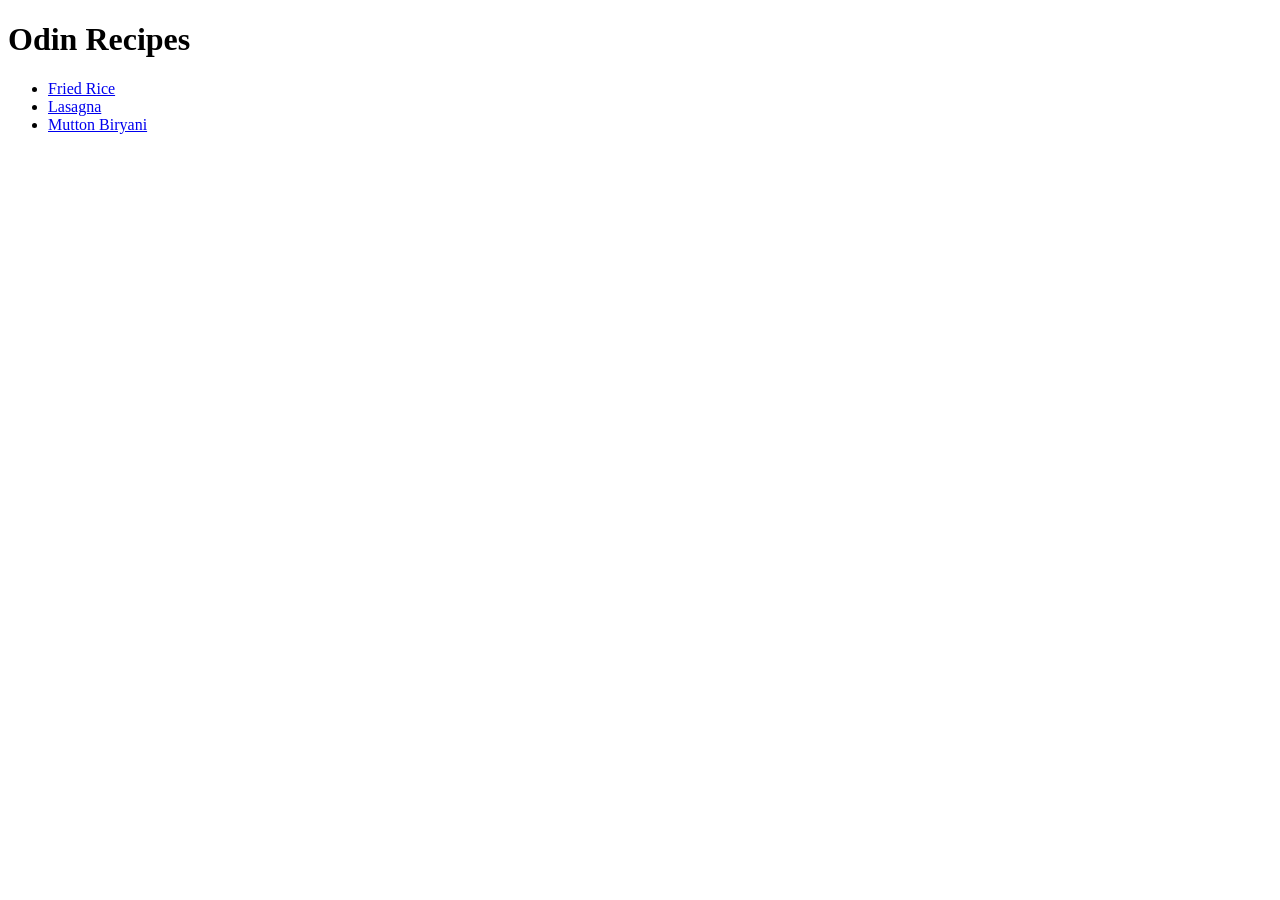
==== index.html @ 6dab1381 "Simple recipe website made using html" ====
<!DOCTYPE html>
<html lang="en">
<head>
    <meta charset="UTF-8">
    <meta name="viewport" content="width=device-width, initial-scale=1.0">
    <title>Document</title>
</head>
<body>
    <h1>Odin Recipes</h1>
    <ul>
        <li><a href="recipes/fried rice.html">Fried Rice</a></li>
        <li><a href="recipes/lasagna.html">Lasagna</a></li>
        <li><a href="recipes/mutton biryani.html">Mutton Biryani</a></li>
    </ul>
</body>
</html>
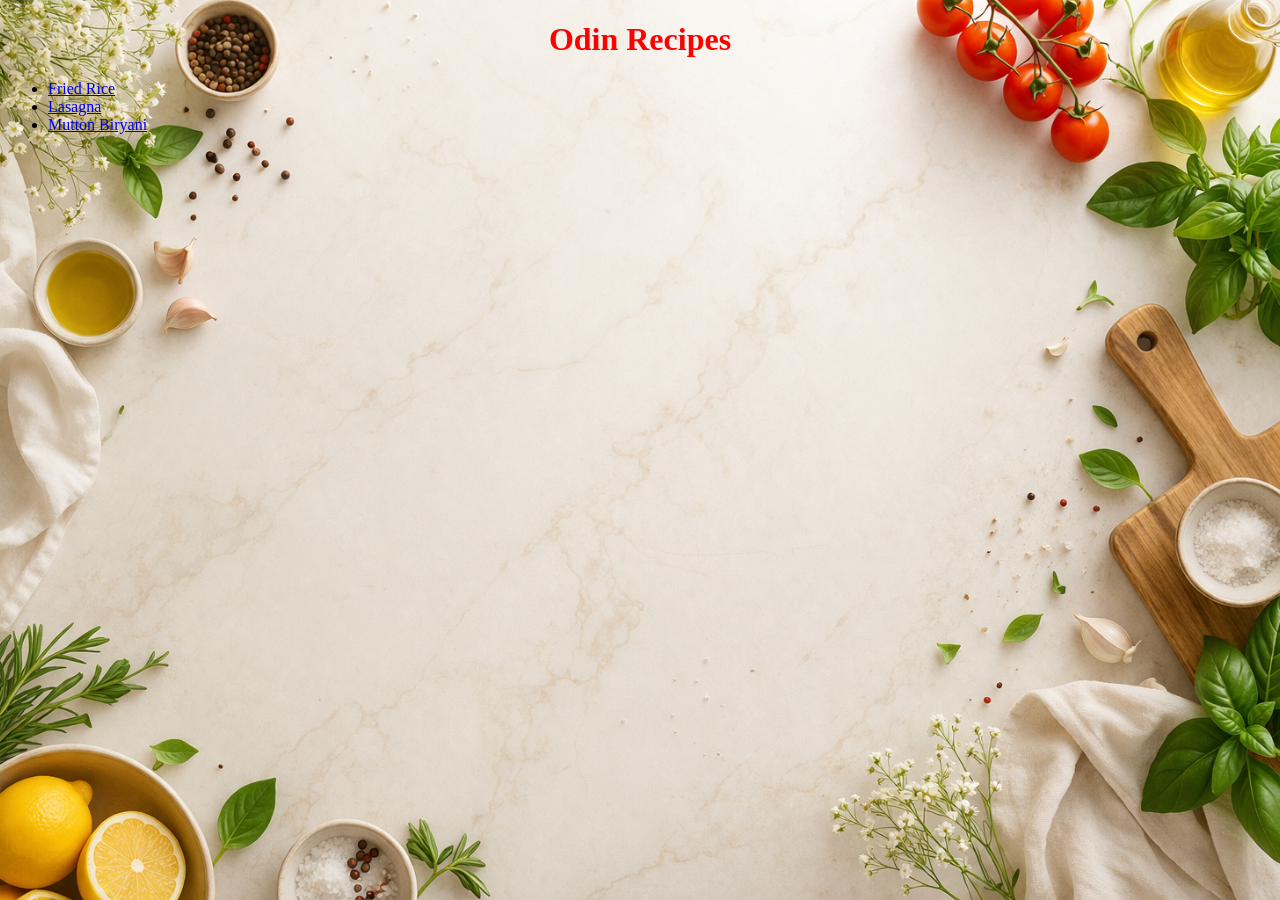
==== commit 40ed7d32: "Background image added" ====
--- a/index.html
+++ b/index.html
@@ -3,7 +3,8 @@
 <head>
     <meta charset="UTF-8">
     <meta name="viewport" content="width=device-width, initial-scale=1.0">
-    <title>Document</title>
+    <title>Recipes</title>
+    <link rel="stylesheet" href="style.css">
 </head>
 <body>
     <h1>Odin Recipes</h1>
--- a/style.css
+++ b/style.css
@@ -0,0 +1,12 @@
+body {
+    background-image:url(image/bg.png);
+    background-size: cover;
+    background-position: center;
+    background-repeat: no-repeat;
+    background-attachment: fixed;
+}
+
+h1 {
+    text-align: center;
+    color: red;
+}
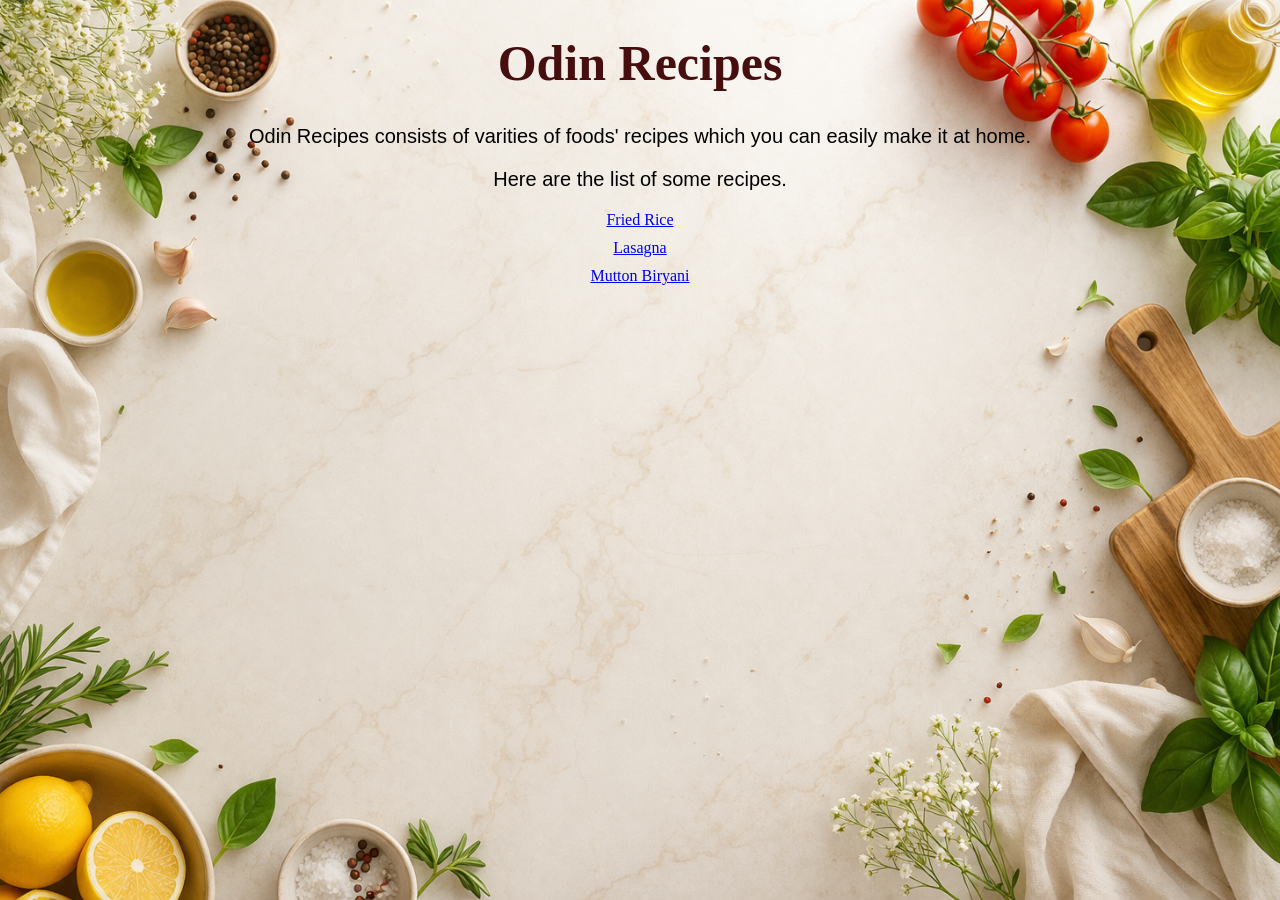
==== commit 537a3e4b: "home page set" ====
--- a/index.html
+++ b/index.html
@@ -8,8 +8,10 @@
 </head>
 <body>
     <h1>Odin Recipes</h1>
+    <p>Odin Recipes consists of varities of foods' recipes which you can easily make it at home.</p>
+    <p>Here are the list of some recipes.</p>
     <ul>
-        <li><a href="recipes/fried rice.html">Fried Rice</a></li>
+        <center><li><a href="recipes/fried rice.html">Fried Rice</a></li></center>
         <li><a href="recipes/lasagna.html">Lasagna</a></li>
         <li><a href="recipes/mutton biryani.html">Mutton Biryani</a></li>
     </ul>
--- a/style.css
+++ b/style.css
@@ -8,5 +8,27 @@
 
 h1 {
     text-align: center;
-    color: red;
+    font-family: cursive;
+    font-size:50px;
+    color: rgb(70, 14, 14);
+}
+
+p {
+    text-align: center;
+    font-family: Verdana, Geneva, Tahoma, sans-serif;
+    font-weight: 500;
+    font-size: 20px;
+}
+
+
+ul {
+    list-style: none;      
+    padding: 0;
+    margin: 20px auto;
+    width: fit-content;    
+}
+
+li {
+    text-align: center;
+    margin: 10px 0;
 }
